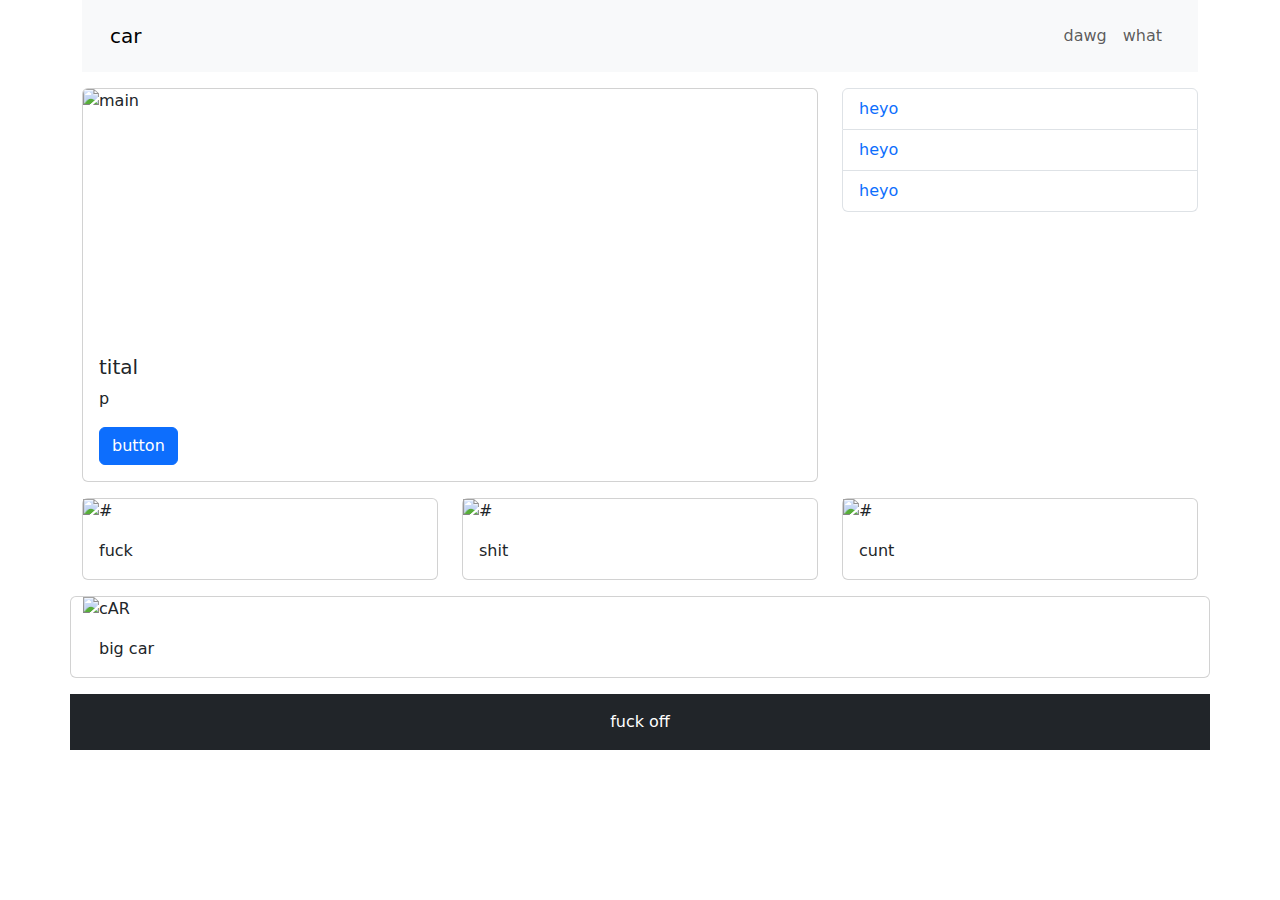
==== bootstrap_demo1.html @ 1e782775 "this has a new files based on bootstrap, car website" ====
<!DOCTYPE html>
<html lang="en">
  <head>
    <meta charset="UTF-8">
    <meta name="viewport" content="width=device-width, initial-scale=1">
    <title>Bootstrap Basics</title>
    <link href="https://cdn.jsdelivr.net/npm/bootstrap@5.3.3/dist/css/bootstrap.min.css" rel="stylesheet" >
  </head>

  <body>
  <div class="container">
    <nav class="navbar navbar-expand-lg bg-light mb-3 p-3">
      <div class="container-fluid">
        <a class="navbar-brand" href="#">car</a>
        <button class="navbar-toggler" type="button" data-bs-toggle="collapse" data-bs-target="#navbarNav" aria-controls="navbarNav" aria-expanded="false" aria-label="Toggle navigation">
          <span class="navbar-toggler-icon"></span>
        </button>
        <div class="collapse navbar-collapse" id="navbarNav">
          <ul class="navbar-nav ms-auto">
            <li class="nav-item"><a class="nav-link" href="#">dawg</a></li>
            <li class="nav-item"><a class="nav-link" href="#">what</a></li>
          </ul>
        </div>
      </div>
    </nav>

   

    <div class="row mb-3">
      <div class="col-8">
        <div class="card">
          <img height="250" src="https://preview.redd.it/i-once-found-a-silly-cat-picture-in-black-and-white-v0-tzn8uvux7vmd1.png?width=236&format=png&auto=webp&s=f17ce524ff01e70fce304712ca5bf58a194b5fbe" class="card-img-top" alt="main">
          <div class="card-body">
            <h5 class="card-title"> tital </h5>
            <p class="card-text"> p </p>
            <a href="#" class="btn btn-primary"> button </a>
          </div>
        </div>
      </div>

      <div class="col-4">
        <ul class="list-group">
          <li class="list-group-item"><a href="https://tenor.com/en-GB/view/silly-cat-gif-3127441695349694595" class="text-decoration-none">heyo</a></li>
          <li class="list-group-item"><a href="https://tenor.com/en-GB/view/silly-cat-gif-3127441695349694595" class="text-decoration-none">heyo</a></li>
          <li class="list-group-item"><a href="https://tenor.com/en-GB/view/silly-cat-gif-3127441695349694595" class="text-decoration-none">heyo</a></li>
        </ul>
      </div>
    </div>

    <div class="row mb-3">
      <div class="col-4">
        <div class="card">
          <img src="https://media.tenor.com/2sU-QjS_hSIAAAAM/klassny-klassni-klassny.gif" alt="#">
          <div class="card-body">
            <p class="card-text"> fuck </p>
          </div>
        </div>
      </div>
      <div class="col-4">
        <div class="card">
          <img src="https://i.scdn.co/image/ab67616d00001e02020e96f4b12ac5979768cedf" alt="#">
          <div class="card-body">
            <p class="card-text"> shit </p>
          </div>
        </div>
      </div>
      <div class="col-4">
        <div class="card">
          <img src="https://media.tenor.com/D1oizgORkXQAAAAM/cat-heart.gif" alt="#">
          <div class="card-body">
            <p class="card-text"> cunt </p>
          </div>
        </div>
      </div>

    </div>

    <div class="row mb-3">
      <div class="card">
        <img src="https://www.boredpanda.com/blog/wp-content/uploads/2025/02/funny-silly-cats-pics-cover_675.jpg" alt="cAR">
        <div class="card-body">
          <p class="card-text"> big car</p>
        </div>
      </div>
    </div>

    <div class="row">
      <div class="col-12 text-white text-center bg-dark p-3"> fuck off</div>
    </div>
  </div>
  </body>
</html>
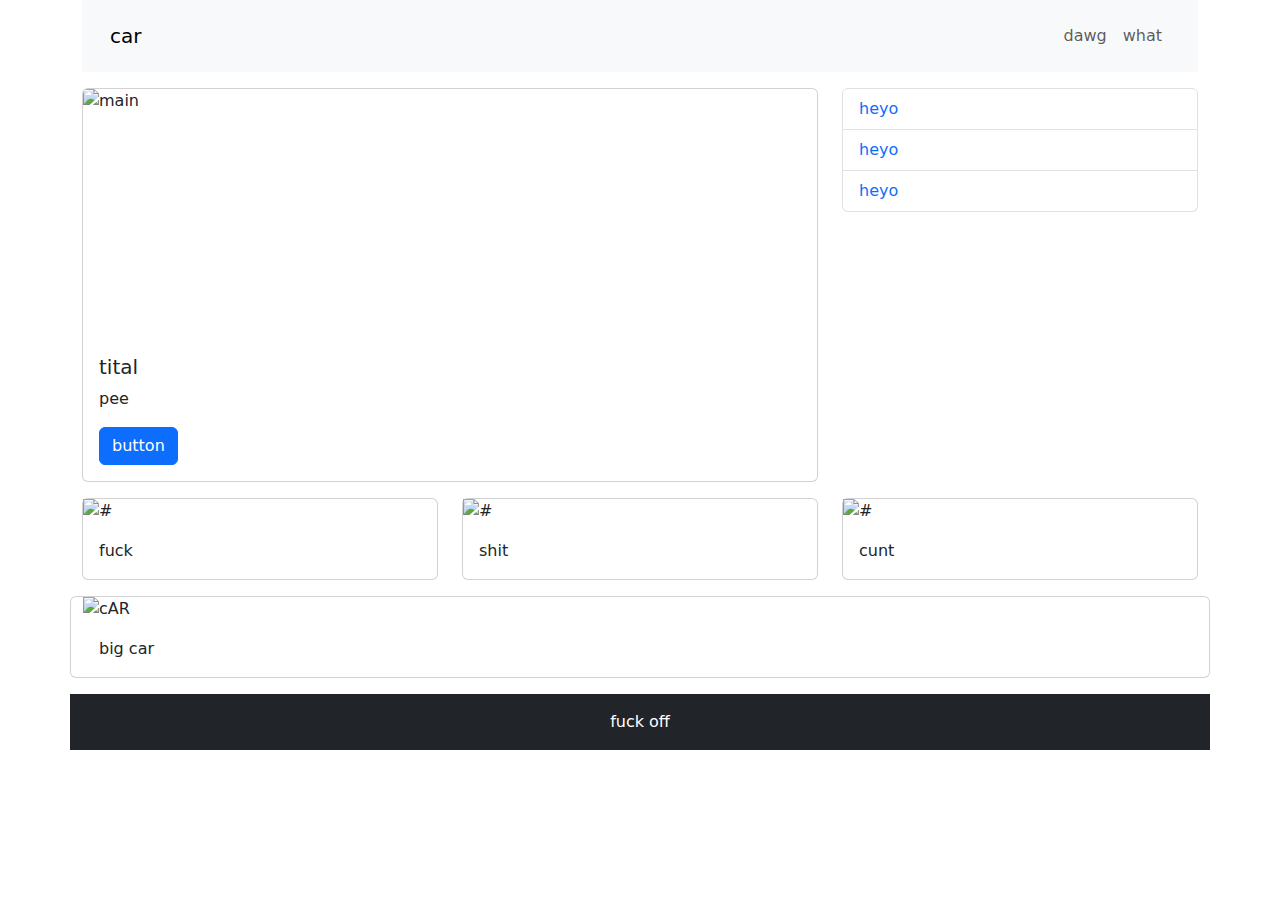
==== commit e065caa2: "butt" ====
--- a/bootstrap_demo1.html
+++ b/bootstrap_demo1.html
@@ -32,7 +32,7 @@
           <img height="250" src="https://preview.redd.it/i-once-found-a-silly-cat-picture-in-black-and-white-v0-tzn8uvux7vmd1.png?width=236&format=png&auto=webp&s=f17ce524ff01e70fce304712ca5bf58a194b5fbe" class="card-img-top" alt="main">
           <div class="card-body">
             <h5 class="card-title"> tital </h5>
-            <p class="card-text"> p </p>
+            <p class="card-text"> pee </p>
             <a href="#" class="btn btn-primary"> button </a>
           </div>
         </div>
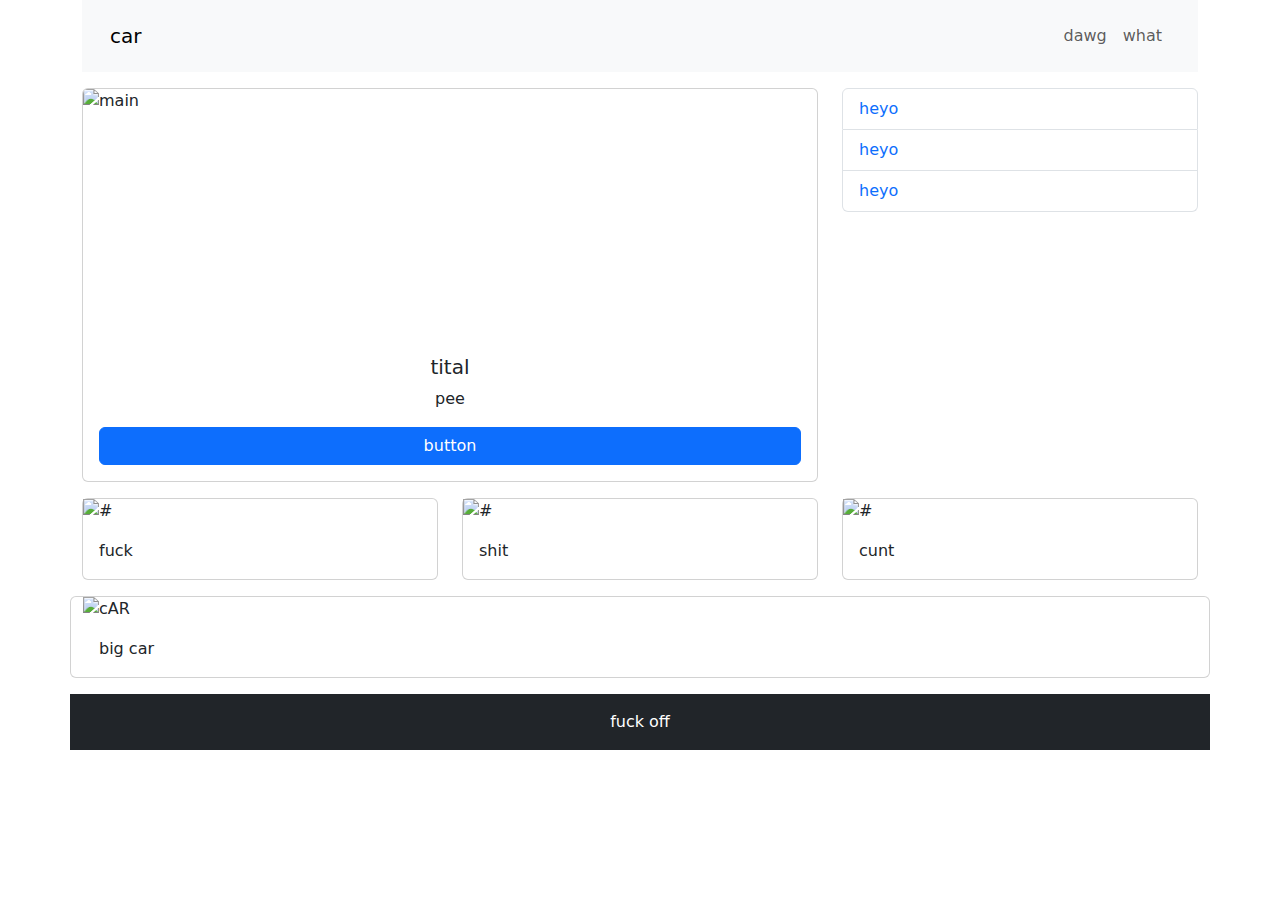
==== commit e1ac4a29: "added some simple extra stuff" ====
--- a/bootstrap_demo1.html
+++ b/bootstrap_demo1.html
@@ -27,18 +27,18 @@
    
 
     <div class="row mb-3">
-      <div class="col-8">
+      <div class="col 12 col-md-8">
         <div class="card">
           <img height="250" src="https://preview.redd.it/i-once-found-a-silly-cat-picture-in-black-and-white-v0-tzn8uvux7vmd1.png?width=236&format=png&auto=webp&s=f17ce524ff01e70fce304712ca5bf58a194b5fbe" class="card-img-top" alt="main">
           <div class="card-body">
-            <h5 class="card-title"> tital </h5>
-            <p class="card-text"> pee </p>
-            <a href="#" class="btn btn-primary"> button </a>
+            <h5 class="card-title text-center"> tital </h5>
+            <p class="card-text text-center"> pee </p>
+            <a href="#" class="btn btn-primary d-flex justify-content-center"> button </a>
           </div>
         </div>
       </div>
 
-      <div class="col-4">
+      <div class="col-12 col-md-4">
         <ul class="list-group">
           <li class="list-group-item"><a href="https://tenor.com/en-GB/view/silly-cat-gif-3127441695349694595" class="text-decoration-none">heyo</a></li>
           <li class="list-group-item"><a href="https://tenor.com/en-GB/view/silly-cat-gif-3127441695349694595" class="text-decoration-none">heyo</a></li>
@@ -48,7 +48,7 @@
     </div>
 
     <div class="row mb-3">
-      <div class="col-4">
+      <div class="col-12 col-md-4">
         <div class="card">
           <img src="https://media.tenor.com/2sU-QjS_hSIAAAAM/klassny-klassni-klassny.gif" alt="#">
           <div class="card-body">
@@ -56,7 +56,7 @@
           </div>
         </div>
       </div>
-      <div class="col-4">
+      <div class="col-12 col-md-4">
         <div class="card">
           <img src="https://i.scdn.co/image/ab67616d00001e02020e96f4b12ac5979768cedf" alt="#">
           <div class="card-body">
@@ -64,7 +64,7 @@
           </div>
         </div>
       </div>
-      <div class="col-4">
+      <div class="col-12 col-md-4">
         <div class="card">
           <img src="https://media.tenor.com/D1oizgORkXQAAAAM/cat-heart.gif" alt="#">
           <div class="card-body">
